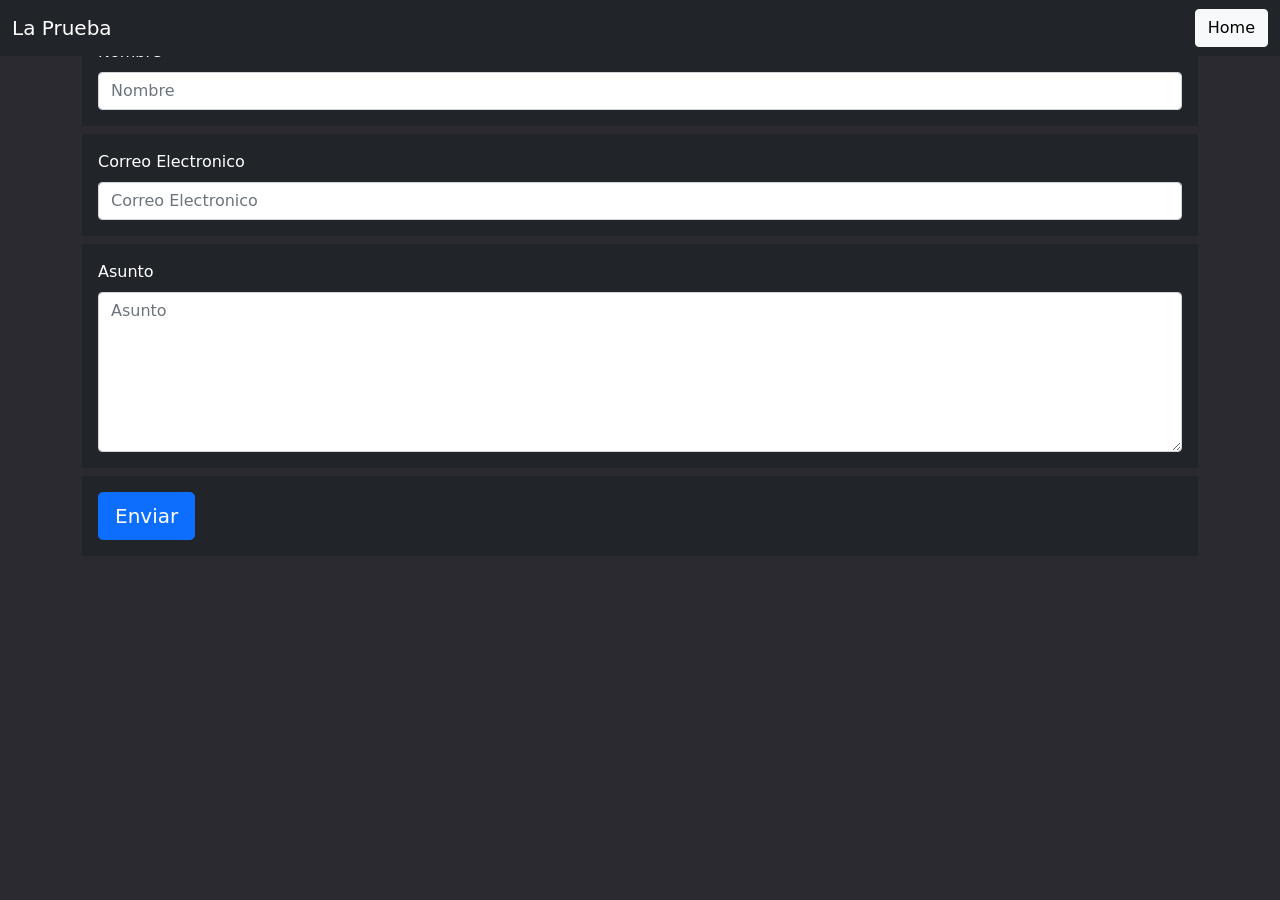
==== contacto.html @ 42292072 "Contactanos Creacion contactanos.html" ====
<!DOCTYPE html>
<html lang="en">
<head>
    <meta charset="UTF-8">
    <meta http-equiv="X-UA-Compatible" content="IE=edge">
    <meta name="viewport" content="width=device-width , initial-scale=1.0">
    <link rel="stylesheet" href="css/bootstrap.min.css">
    <link rel="stylesheet" href="css/style.css">
    <script src="https://code.jquery.com/jquery-3.5.1.slim.min.js" integrity="sha384-DfXdz2htPH0lsSSs5nCTpuj/zy4C+OGpamoFVy38MVBnE+IbbVYUew+OrCXaRkfj" crossorigin="anonymous"></script>
    <script src="https://cdn.jsdelivr.net/npm/bootstrap@4.5.3/dist/js/bootstrap.bundle.min.js" integrity="sha384-ho+j7jyWK8fNQe+A12Hb8AhRq26LrZ/JpcUGGOn+Y7RsweNrtN/tE3MoK7ZeZDyx" crossorigin="anonymous"></script>
    <title>La Prueba</title>
</head>
<body>
    <nav class="navbar navbar-expand-md navbar-dark bg-dark fixed-top">
        <div class="container-fluid">
          <a class="navbar-brand" href="#">La Prueba</a>
          <button class="navbar-toggler" type="button" data-bs-toggle="collapse" data-bs-target="#navbarNav" aria-controls="navbarNav" aria-expanded="false" aria-label="Toggle navigation">
            <span class="navbar-toggler-icon"></span>
          </button>
          <div class="collapse navbar-collapse flex-row-reverse" id="navbarNav">
            <ul class="navbar-nav">
              <li>
                  <a href="/index.html" id="boton-contacto" class="btn btn-light btn-md" tabindex="-1" role="button" aria-disabled="true">Home</a>
              </li>
            </ul>
          </div>
        </div>
    </nav>
    <main>
        <div class="container py-4" >
            <form id="contactForm">
                <div class="container p-3 mb-2 bg-dark text-white">
                    <label class="form-label" for="name">Nombre</label>
                    <input class="form-control" id="name" type="text" placeholder="Nombre" />
                </div>
                <div class="container p-3 mb-2 bg-dark text-white">
                    <label class="form-label" for="emailAddress">Correo Electronico</label>
                    <input class="form-control" id="emailAddress" type="email" placeholder="Correo Electronico" />
                </div>
                <div class="container p-3 mb-2 bg-dark text-white">
                    <label class="form-label" for="message">Asunto</label>
                    <textarea class="form-control" id="message" type="text" placeholder="Asunto" style="height: 10rem;"></textarea>
                </div>
                <div class="container p-3 mb-2 bg-dark text-white">
                    <button class="btn btn-primary btn-lg" type="submit">Enviar</button>
                </div>
            </form>
            </div>
    </main>
</body>
---- css/style.css ----
body {
    background-color: rgb(42, 42, 48);
}

#boton-contacto:active {
    background-color: greenyellow;
    transform: translateY(2px);
    border: none;
}

.btn-check:focus+.btn-light, .btn-light:focus {
    box-shadow: none;
}

#codigo-honor {
    padding-top: 70px;
}
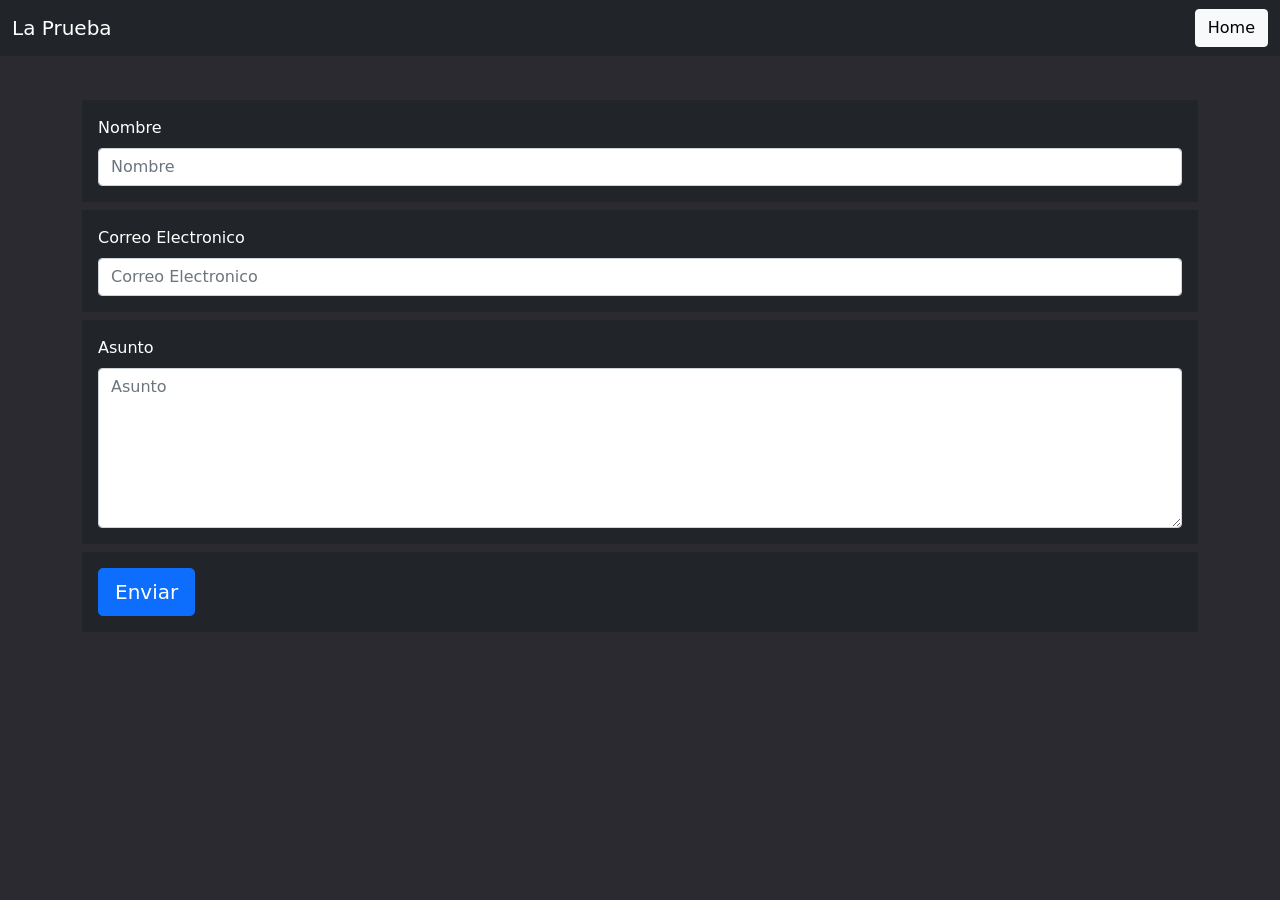
==== commit 3a26c2c2: "padding contacto" ====
--- a/contacto.html
+++ b/contacto.html
@@ -27,7 +27,7 @@
         </div>
     </nav>
     <main>
-        <div class="container py-4" >
+        <div style="margin-top: 100px;" class="container" >
             <form id="contactForm">
                 <div class="container p-3 mb-2 bg-dark text-white">
                     <label class="form-label" for="name">Nombre</label>
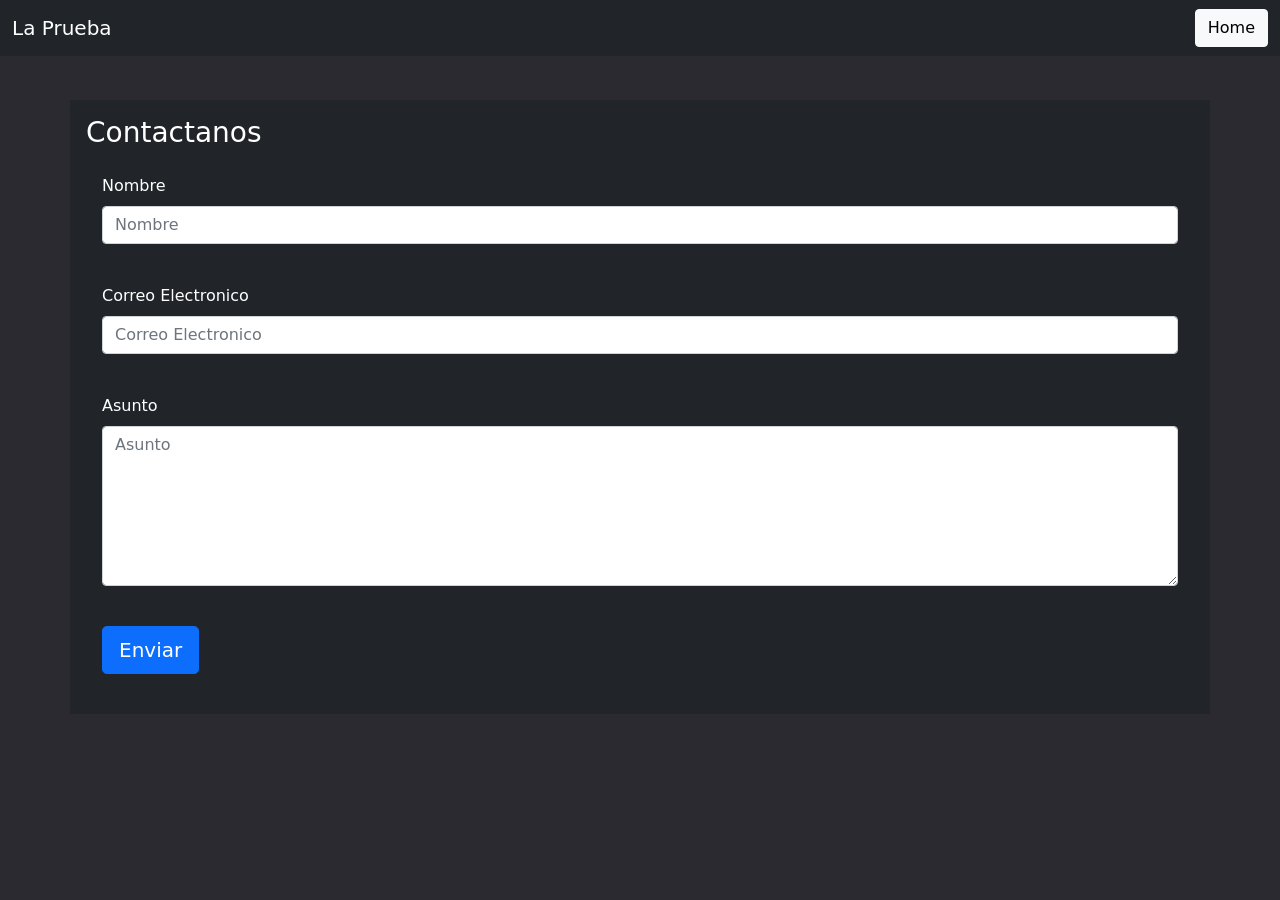
==== commit 123b0907: "weas" ====
--- a/contacto.html
+++ b/contacto.html
@@ -27,7 +27,8 @@
         </div>
     </nav>
     <main>
-        <div style="margin-top: 100px;" class="container" >
+        <div style="margin-top: 100px;" class="container p-3 mb-2 bg-dark text-white" >
+            <h3>Contactanos </h3>
             <form id="contactForm">
                 <div class="container p-3 mb-2 bg-dark text-white">
                     <label class="form-label" for="name">Nombre</label>
@@ -45,6 +46,6 @@
                     <button class="btn btn-primary btn-lg" type="submit">Enviar</button>
                 </div>
             </form>
-            </div>
+        </div>
     </main>
 </body>
--- a/css/style.css
+++ b/css/style.css
@@ -14,4 +14,43 @@
 
 #codigo-honor {
     padding-top: 70px;
+}
+
+td {
+    text-align: center;
+}
+
+.sidebar {
+  position: fixed;
+  top: 0;
+  bottom: 0;
+  left: 0;
+  padding: 58px 0 0;
+  box-shadow: 0 2px 5px 0 rgb(0 0 0 / 5%), 0 2px 10px 0 rgb(0 0 0 / 5%);
+  width: 240px;
+  z-index: 600;
+}
+
+@media (max-width: 991.98px) {
+  .sidebar {
+    width: 100%;
+  }
+}
+.sidebar .active {
+  border-radius: 5px;
+  box-shadow: 0 2px 5px 0 rgb(0 0 0 / 16%), 0 2px 10px 0 rgb(0 0 0 / 12%);
+}
+
+.sidebar-sticky {
+  position: relative;
+  top: 0;
+  height: calc(100vh - 48px);
+  padding-top: 0.5rem;
+  overflow-x: hidden;
+  overflow-y: auto;
+}
+
+footer {
+    padding-right: 0px !important;
+    padding-left: 0px !important;
 }
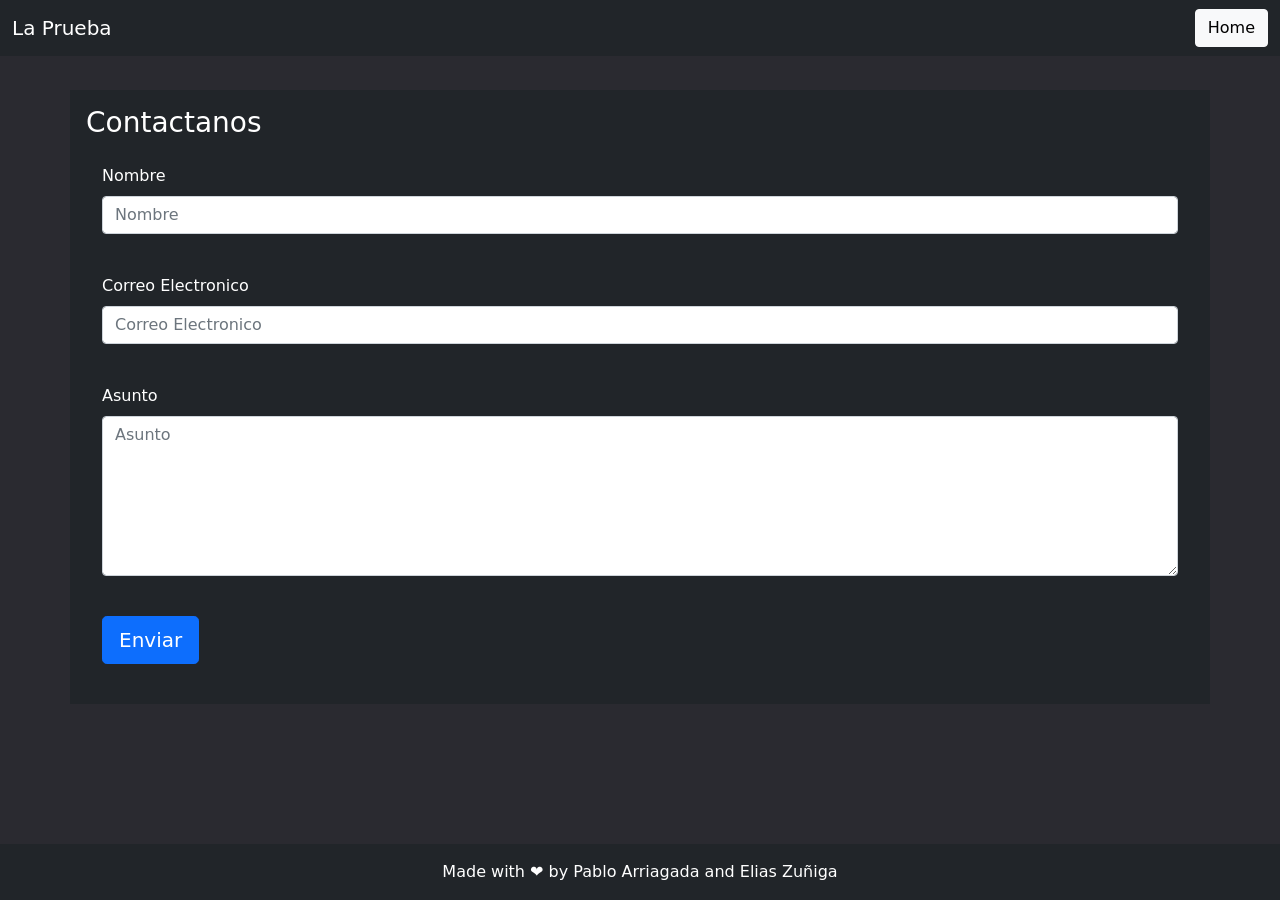
==== commit 137b74e2: "Ultimos toques Falta modificar el about us" ====
--- a/contacto.html
+++ b/contacto.html
@@ -27,7 +27,7 @@
         </div>
     </nav>
     <main>
-        <div style="margin-top: 100px;" class="container p-3 mb-2 bg-dark text-white" >
+        <div style="margin-top: 90px;" class="container p-3 mb-2 bg-dark text-white" >
             <h3>Contactanos </h3>
             <form id="contactForm">
                 <div class="container p-3 mb-2 bg-dark text-white">
@@ -48,4 +48,9 @@
             </form>
         </div>
     </main>
+    <footer class="container-fluid text-center text-white position-fixed bottom-0">
+        <div class="text-center p-3 bg-dark">
+          <a style="text-decoration: none;" class="text-white" href="/nggyu.html">Made with ❤️ by Pablo Arriagada and Elias Zuñiga</a>
+        </div>
+    </footer>
 </body>
--- a/css/style.css
+++ b/css/style.css
@@ -53,4 +53,11 @@
 footer {
     padding-right: 0px !important;
     padding-left: 0px !important;
-}+}
+
+@media (max-width: 991.98px){
+    .sidebar {
+        width: 230px;
+    }
+}
+
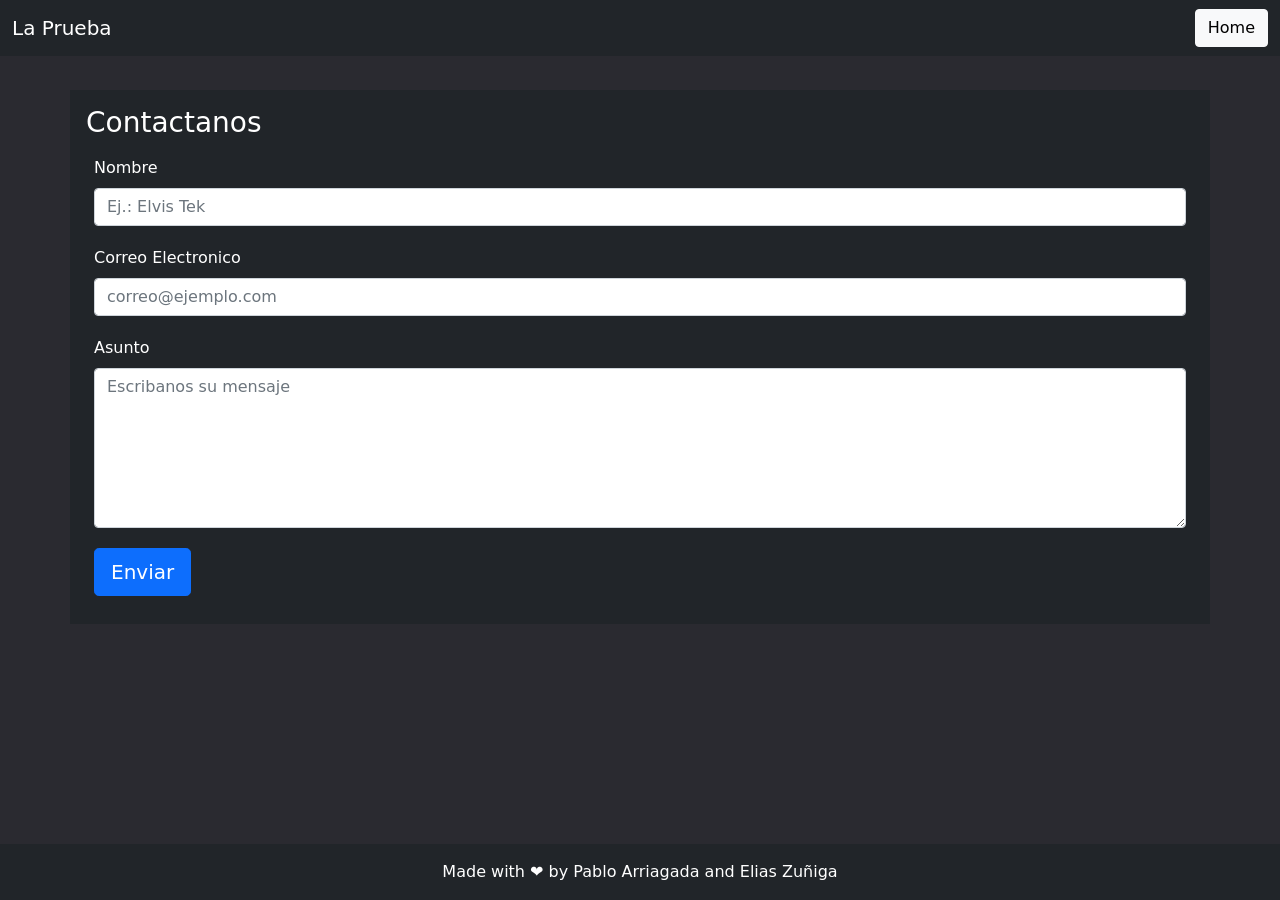
==== commit afbb2c30: "smol fix Fixed página de contacto Agregación de links a social" ====
--- a/contacto.html
+++ b/contacto.html
@@ -27,22 +27,22 @@
         </div>
     </nav>
     <main>
-        <div style="margin-top: 90px;" class="container p-3 mb-2 bg-dark text-white" >
+        <div style="margin-top: 90px;" class="container p-3 bg-dark text-white" >
             <h3>Contactanos </h3>
             <form id="contactForm">
-                <div class="container p-3 mb-2 bg-dark text-white">
+                <div class="container p-2 mb-1 bg-dark text-white">
                     <label class="form-label" for="name">Nombre</label>
-                    <input class="form-control" id="name" type="text" placeholder="Nombre" />
+                    <input class="form-control" id="name" type="text" placeholder="Ej.: Elvis Tek" />
                 </div>
-                <div class="container p-3 mb-2 bg-dark text-white">
+                <div class="container p-2 mb-1 bg-dark text-white">
                     <label class="form-label" for="emailAddress">Correo Electronico</label>
-                    <input class="form-control" id="emailAddress" type="email" placeholder="Correo Electronico" />
+                    <input class="form-control" id="emailAddress" type="email" placeholder="correo@ejemplo.com" />
                 </div>
-                <div class="container p-3 mb-2 bg-dark text-white">
+                <div class="container p-2 mb-1 bg-dark text-white">
                     <label class="form-label" for="message">Asunto</label>
-                    <textarea class="form-control" id="message" type="text" placeholder="Asunto" style="height: 10rem;"></textarea>
+                    <textarea class="form-control" id="message" type="text" placeholder="Escribanos su mensaje" style="height: 10rem;"></textarea>
                 </div>
-                <div class="container p-3 mb-2 bg-dark text-white">
+                <div class="container p-2 mb-1 bg-dark text-white">
                     <button class="btn btn-primary btn-lg" type="submit">Enviar</button>
                 </div>
             </form>
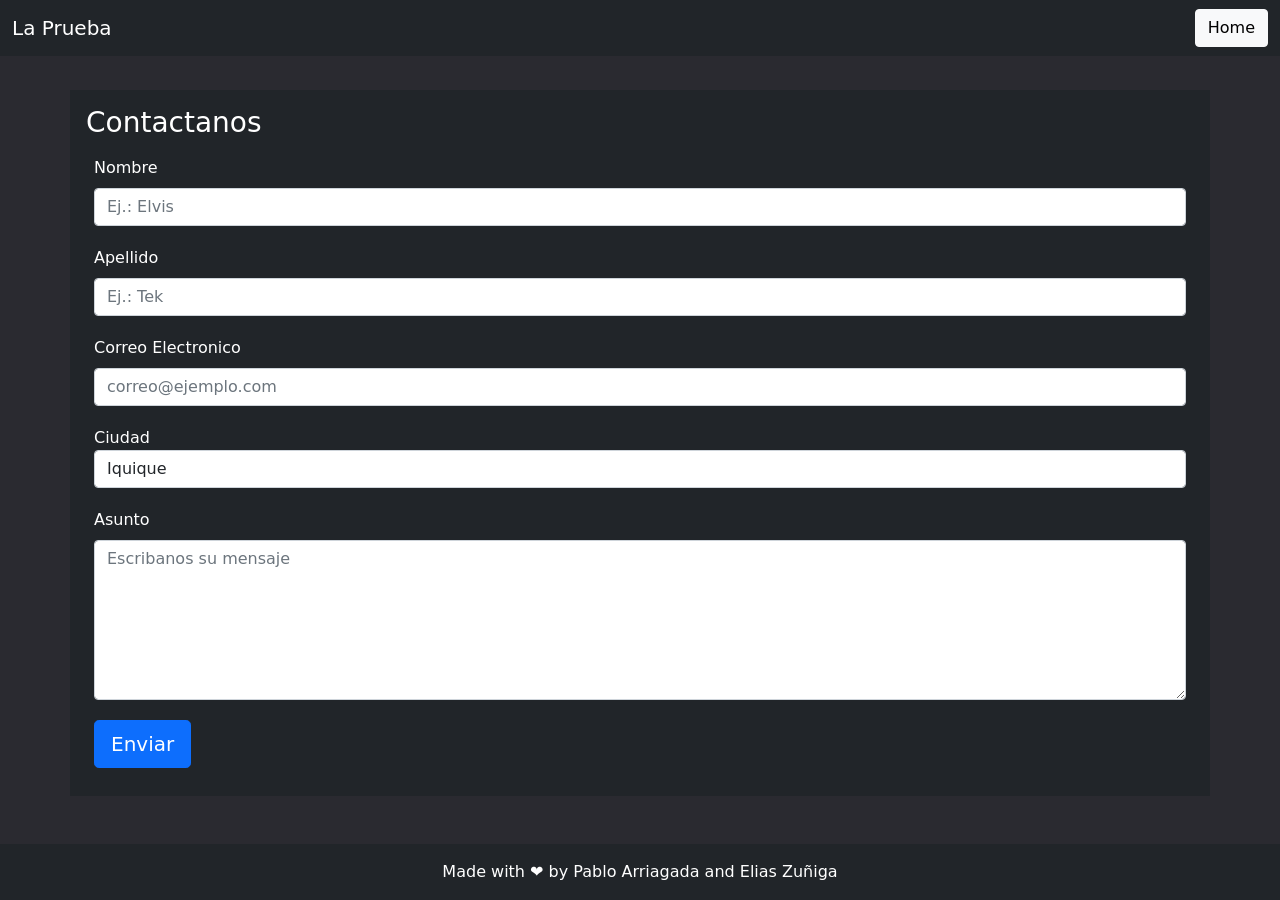
==== commit d3006cec: "selector" ====
--- a/contacto.html
+++ b/contacto.html
@@ -13,7 +13,7 @@
 <body>
     <nav class="navbar navbar-expand-md navbar-dark bg-dark fixed-top">
         <div class="container-fluid">
-          <a class="navbar-brand" href="#">La Prueba</a>
+          <a class="navbar-brand" href="/index.html">La Prueba</a>
           <button class="navbar-toggler" type="button" data-bs-toggle="collapse" data-bs-target="#navbarNav" aria-controls="navbarNav" aria-expanded="false" aria-label="Toggle navigation">
             <span class="navbar-toggler-icon"></span>
           </button>
@@ -31,12 +31,26 @@
             <h3>Contactanos </h3>
             <form id="contactForm">
                 <div class="container p-2 mb-1 bg-dark text-white">
-                    <label class="form-label" for="name">Nombre</label>
-                    <input class="form-control" id="name" type="text" placeholder="Ej.: Elvis Tek" />
+                    <label class="form-label" for="firstName">Nombre</label>
+                    <input class="form-control" id="firstName" type="text" placeholder="Ej.: Elvis" />
+                </div>
+                <div class="container p-2 mb-1 bg-dark text-white">
+                    <label class="form-label" for="lastName">Apellido</label>
+                    <input class="form-control" id="lastName" type="text" placeholder="Ej.: Tek" />
                 </div>
                 <div class="container p-2 mb-1 bg-dark text-white">
                     <label class="form-label" for="emailAddress">Correo Electronico</label>
                     <input class="form-control" id="emailAddress" type="email" placeholder="correo@ejemplo.com" />
+                </div>
+                <div class="form-group container p-2 mb-1 bg-dark text-white">
+                    <label for="citySelect">Ciudad</label>
+                    <select class="form-control" id="citySelect">
+                      <option>Iquique</option>
+                      <option>Arica</option>
+                      <option>Tocopilla</option>
+                      <option>Antofagasta</option>
+                      <option>Copiapo</option>
+                    </select>
                 </div>
                 <div class="container p-2 mb-1 bg-dark text-white">
                     <label class="form-label" for="message">Asunto</label>
@@ -45,6 +59,7 @@
                 <div class="container p-2 mb-1 bg-dark text-white">
                     <button class="btn btn-primary btn-lg" type="submit">Enviar</button>
                 </div>
+                
             </form>
         </div>
     </main>
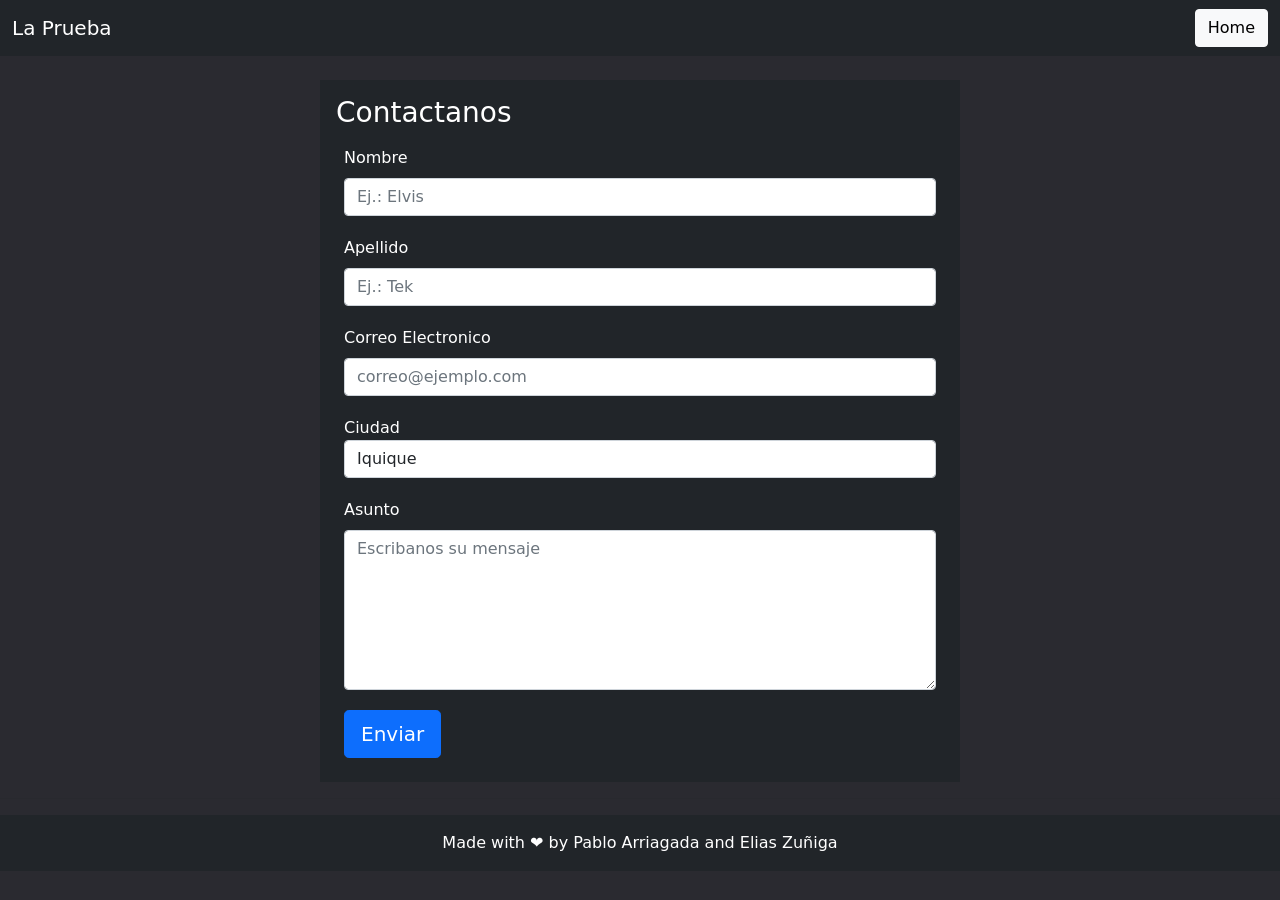
==== commit 982d309e: "Ultimos toques si" ====
--- a/contacto.html
+++ b/contacto.html
@@ -27,7 +27,7 @@
         </div>
     </nav>
     <main>
-        <div style="margin-top: 90px;" class="container p-3 bg-dark text-white" >
+        <div style="margin-top: 80px;" class="container p-3 bg-dark text-white w-50" >
             <h3>Contactanos </h3>
             <form id="contactForm">
                 <div class="container p-2 mb-1 bg-dark text-white">
@@ -56,16 +56,18 @@
                     <label class="form-label" for="message">Asunto</label>
                     <textarea class="form-control" id="message" type="text" placeholder="Escribanos su mensaje" style="height: 10rem;"></textarea>
                 </div>
-                <div class="container p-2 mb-1 bg-dark text-white">
+                <div class="container p-2 bg-dark text-white">
                     <button class="btn btn-primary btn-lg" type="submit">Enviar</button>
-                </div>
-                
+                </div>                
             </form>
         </div>
     </main>
-    <footer class="container-fluid text-center text-white position-fixed bottom-0">
+    <hr>
+    <footer class="container-fluid text-center text-white position-absolute bottom-1">
         <div class="text-center p-3 bg-dark">
           <a style="text-decoration: none;" class="text-white" href="/nggyu.html">Made with ❤️ by Pablo Arriagada and Elias Zuñiga</a>
         </div>
     </footer>
-</body>+     
+</body>
+</html>
